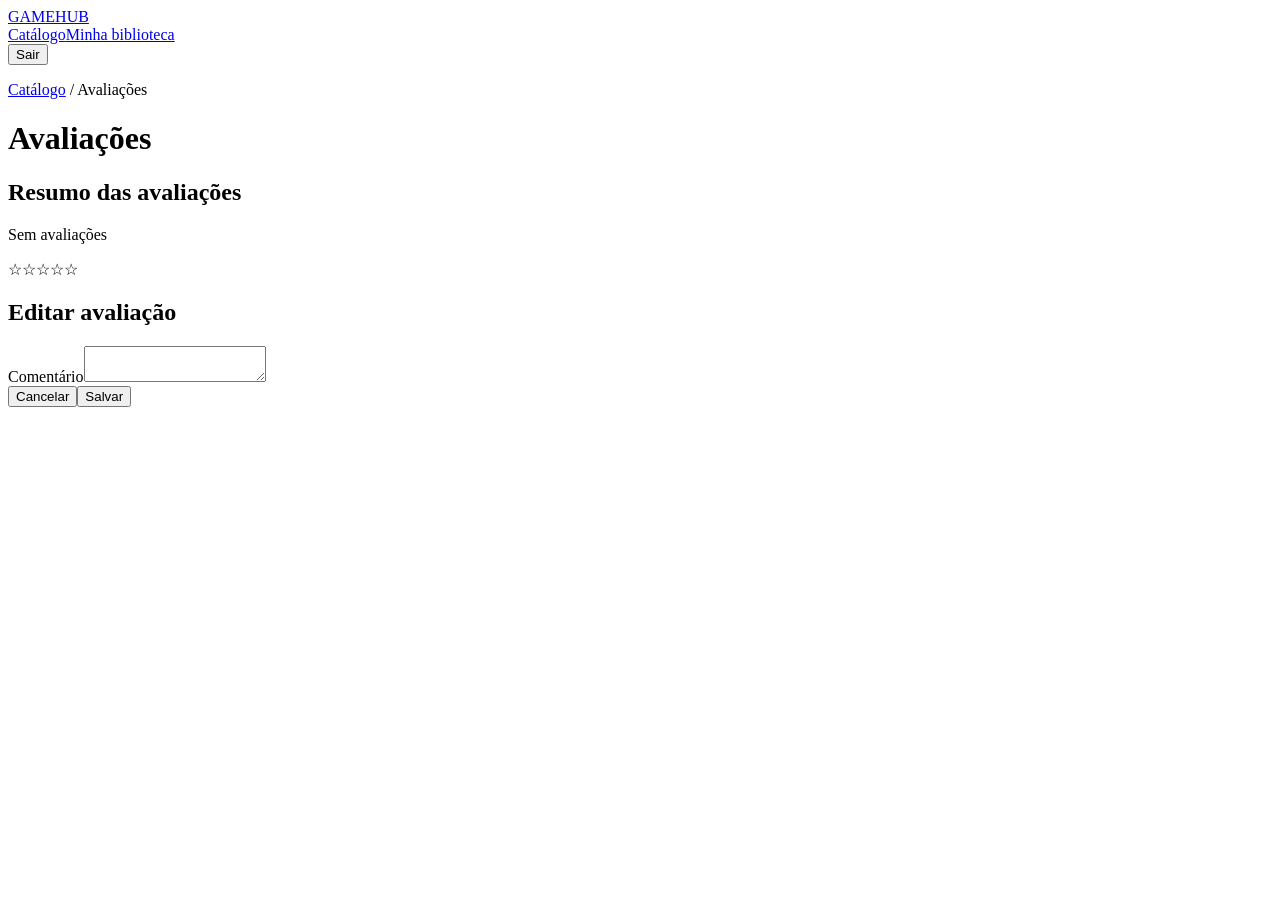
==== src/main/resources/static/avaliacoes.html @ 0aaa878d "feat(front): telas de Login, Cadastro, Perfil, Usuarios e Avaliacoes (HTML/CSS/JS) + rotas /me e adm" ====
<!doctype html><html lang="pt-BR"><head><meta charset="utf-8"><meta name="viewport" content="width=device-width,initial-scale=1"><title>Avaliações | GameHub</title><link href="https://fonts.googleapis.com/css2?family=Inter:wght@400;500;600;700&family=Orbitron:wght@900&family=Rajdhani:wght@700&display=swap" rel="stylesheet"><link rel="stylesheet" href="/css/style.css"></head><body><nav class="navbar"><a class="brand" href="/perfil.html">GAMEHUB</a><div class="nav-links"><a href="/jogos">Catálogo</a><a href="/compras">Minha biblioteca</a></div><a id="userChip" class="user-chip" href="/perfil.html"></a><button id="logout" class="button">Sair</button></nav><main class="container"><p><a href="/jogos">Catálogo</a> / <span id="crumb">Avaliações</span></p><h1 id="title">Avaliações</h1><div class="split"><section><div class="card row"><div><h2>Resumo das avaliações</h2><p id="summary" class="muted">Sem avaliações</p></div><div id="average" class="stars" aria-label="Média de estrelas">☆☆☆☆☆</div></div><div id="reviews" style="margin-top:18px"></div></section><aside id="panel" class="card"></aside></div></main><div id="modal" class="modal-backdrop hidden" role="dialog" aria-modal="true" aria-labelledby="editTitle"><section class="card modal"><h2 id="editTitle">Editar avaliação</h2><form id="editForm"><div id="editStars" class="star-picker" role="group" aria-label="Nota de 1 a 5 estrelas"></div><div class="field"><label for="comment">Comentário</label><textarea id="comment" maxlength="1000"></textarea></div><div id="editError" class="error hidden" role="alert"></div><div class="modal-actions"><button id="cancelEdit" type="button" class="button">Cancelar</button><button class="button primary" type="submit">Salvar</button></div></form></section></div><script type="module" src="/js/avaliacoes.js"></script></body></html>
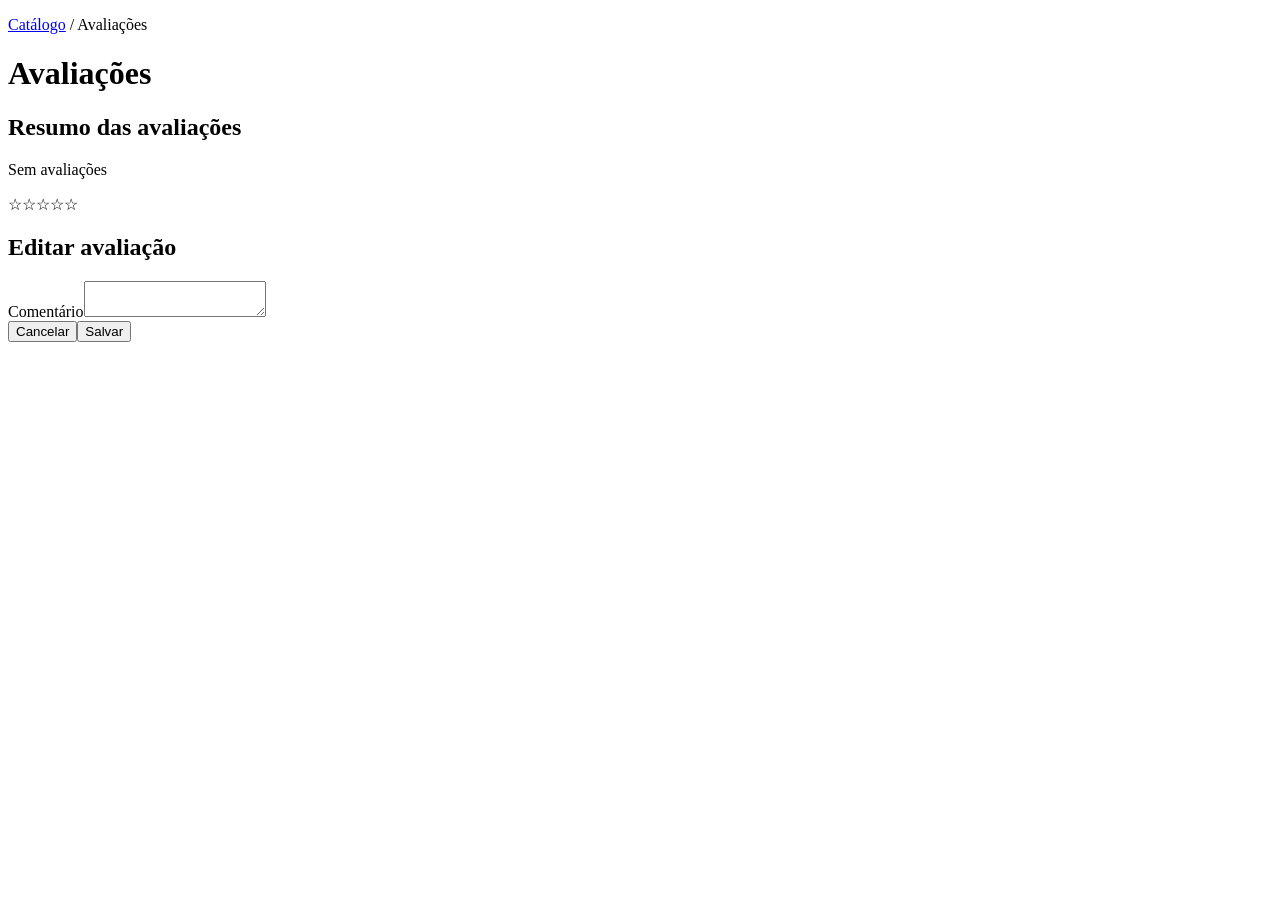
==== commit 16904df6: "feat: adiciona navbar compartilhada e componente de filtros de categoria" ====
--- a/src/main/resources/static/avaliacoes.html
+++ b/src/main/resources/static/avaliacoes.html
@@ -1 +1 @@
-<!doctype html><html lang="pt-BR"><head><meta charset="utf-8"><meta name="viewport" content="width=device-width,initial-scale=1"><title>Avaliações | GameHub</title><link href="https://fonts.googleapis.com/css2?family=Inter:wght@400;500;600;700&family=Orbitron:wght@900&family=Rajdhani:wght@700&display=swap" rel="stylesheet"><link rel="stylesheet" href="/css/style.css"></head><body><nav class="navbar"><a class="brand" href="/perfil.html">GAMEHUB</a><div class="nav-links"><a href="/jogos">Catálogo</a><a href="/compras">Minha biblioteca</a></div><a id="userChip" class="user-chip" href="/perfil.html"></a><button id="logout" class="button">Sair</button></nav><main class="container"><p><a href="/jogos">Catálogo</a> / <span id="crumb">Avaliações</span></p><h1 id="title">Avaliações</h1><div class="split"><section><div class="card row"><div><h2>Resumo das avaliações</h2><p id="summary" class="muted">Sem avaliações</p></div><div id="average" class="stars" aria-label="Média de estrelas">☆☆☆☆☆</div></div><div id="reviews" style="margin-top:18px"></div></section><aside id="panel" class="card"></aside></div></main><div id="modal" class="modal-backdrop hidden" role="dialog" aria-modal="true" aria-labelledby="editTitle"><section class="card modal"><h2 id="editTitle">Editar avaliação</h2><form id="editForm"><div id="editStars" class="star-picker" role="group" aria-label="Nota de 1 a 5 estrelas"></div><div class="field"><label for="comment">Comentário</label><textarea id="comment" maxlength="1000"></textarea></div><div id="editError" class="error hidden" role="alert"></div><div class="modal-actions"><button id="cancelEdit" type="button" class="button">Cancelar</button><button class="button primary" type="submit">Salvar</button></div></form></section></div><script type="module" src="/js/avaliacoes.js"></script></body></html>
+<!doctype html><html lang="pt-BR"><head><meta charset="utf-8"><meta name="viewport" content="width=device-width,initial-scale=1"><title>Avaliações | GameHub</title><link href="https://fonts.googleapis.com/css2?family=Inter:wght@400;500;600;700&family=Orbitron:wght@900&family=Rajdhani:wght@700&display=swap" rel="stylesheet"><link rel="stylesheet" href="/css/style.css"></head><body><div id="navbar"></div><main class="container"><p><a href="/jogos">Catálogo</a> / <span id="crumb">Avaliações</span></p><h1 id="title">Avaliações</h1><div class="split"><section><div class="card row"><div><h2>Resumo das avaliações</h2><p id="summary" class="muted">Sem avaliações</p></div><div id="average" class="stars" aria-label="Média de estrelas">☆☆☆☆☆</div></div><div id="reviews" style="margin-top:18px"></div></section><aside id="panel" class="card"></aside></div></main><div id="modal" class="modal-backdrop hidden" role="dialog" aria-modal="true" aria-labelledby="editTitle"><section class="card modal"><h2 id="editTitle">Editar avaliação</h2><form id="editForm"><div id="editStars" class="star-picker" role="group" aria-label="Nota de 1 a 5 estrelas"></div><div class="field"><label for="comment">Comentário</label><textarea id="comment" maxlength="1000"></textarea></div><div id="editError" class="error hidden" role="alert"></div><div class="modal-actions"><button id="cancelEdit" type="button" class="button">Cancelar</button><button class="button primary" type="submit">Salvar</button></div></form></section></div><script type="module" src="/js/avaliacoes.js"></script></body></html>
